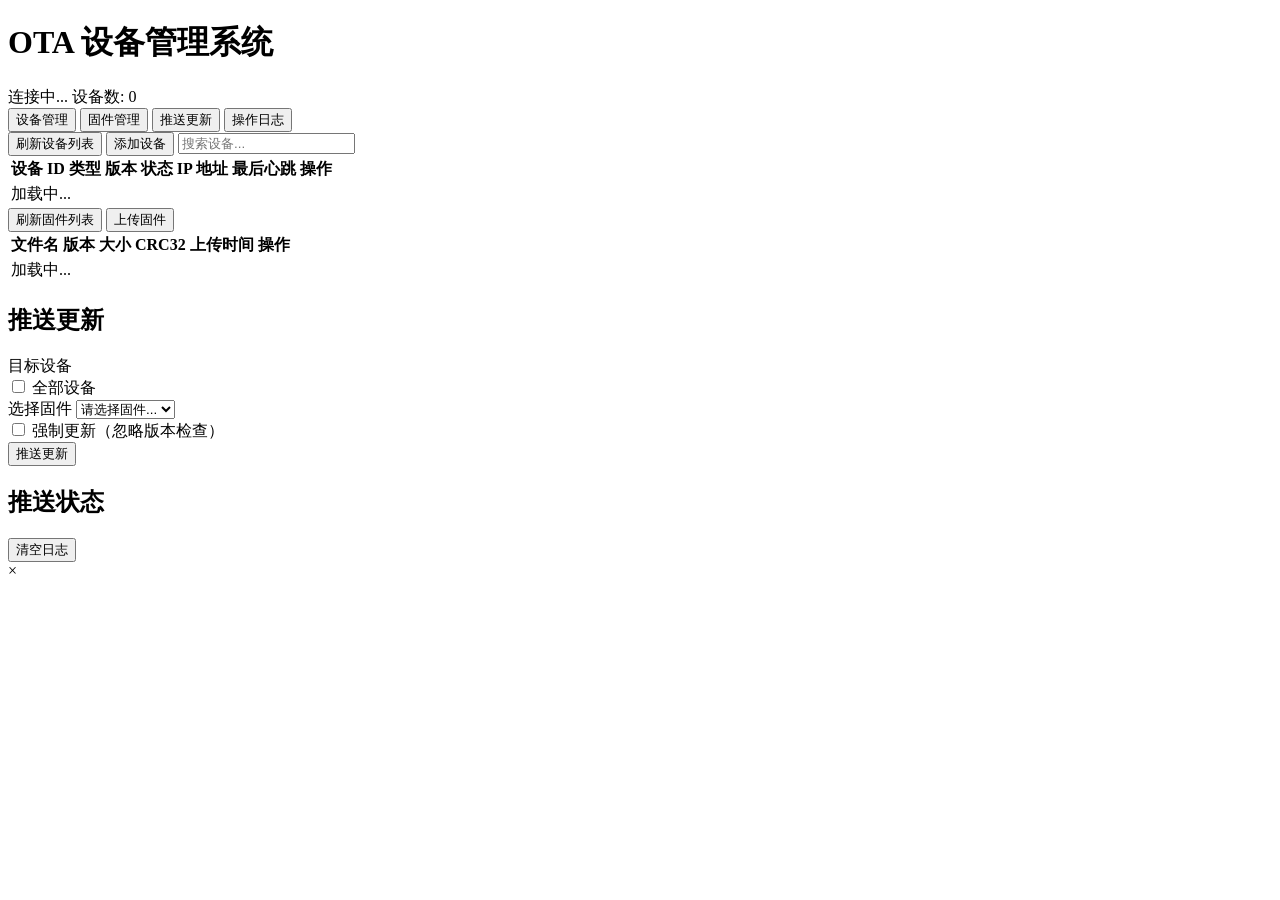
==== server/templates/index.html @ 9911f9ce "Initial commit: STM32F403 + ESP8266 OTA System" ====
﻿<!DOCTYPE html>
<html lang='zh-CN'>
<head>
    <meta charset='UTF-8'>
    <meta name='viewport' content='width=device-width, initial-scale=1.0'>
    <title>OTA 设备管理系统</title>
    <link rel='stylesheet' href='/static/css/style.css'>
</head>
<body>
    <div class='container'>
        <header>
            <h1>OTA 设备管理系统</h1>
            <div class='status-bar'>
                <span id='server-status' class='status-badge'>连接中...</span>
                <span id='device-count'>设备数: 0</span>
            </div>
        </header>

        <nav class='tabs'>
            <button class='tab-btn active' data-tab='devices'>设备管理</button>
            <button class='tab-btn' data-tab='firmware'>固件管理</button>
            <button class='tab-btn' data-tab='push'>推送更新</button>
            <button class='tab-btn' data-tab='logs'>操作日志</button>
        </nav>

        <main>
            <section id='devices-tab' class='tab-content active'>
                <div class='toolbar'>
                    <button class='btn btn-primary' onclick='refreshDevices()'>刷新设备列表</button>
                    <button class='btn btn-success' onclick='showAddDeviceModal()'>添加设备</button>
                    <input type='text' id='device-search' placeholder='搜索设备...' onkeyup='filterDevices()'>
                </div>

                <div class='table-container'>
                    <table class='data-table'>
                        <thead>
                            <tr>
                                <th>设备 ID</th>
                                <th>类型</th>
                                <th>版本</th>
                                <th>状态</th>
                                <th>IP 地址</th>
                                <th>最后心跳</th>
                                <th>操作</th>
                            </tr>
                        </thead>
                        <tbody id='device-list'>
                            <tr><td colspan='7' class='loading'>加载中...</td></tr>
                        </tbody>
                    </table>
                </div>
            </section>

            <section id='firmware-tab' class='tab-content'>
                <div class='toolbar'>
                    <button class='btn btn-primary' onclick='refreshFirmware()'>刷新固件列表</button>
                    <button class='btn btn-success' onclick='showUploadModal()'>上传固件</button>
                </div>

                <div class='table-container'>
                    <table class='data-table'>
                        <thead>
                            <tr>
                                <th>文件名</th>
                                <th>版本</th>
                                <th>大小</th>
                                <th>CRC32</th>
                                <th>上传时间</th>
                                <th>操作</th>
                            </tr>
                        </thead>
                        <tbody id='firmware-list'>
                            <tr><td colspan='6' class='loading'>加载中...</td></tr>
                        </tbody>
                    </table>
                </div>
            </section>

            <section id='push-tab' class='tab-content'>
                <div class='card'>
                    <h2>推送更新</h2>
                    <form id='push-form' onsubmit='pushUpdate(event)'>
                        <div class='form-group'>
                            <label>目标设备</label>
                            <div class='checkbox-group'>
                                <label class='checkbox-label'>
                                    <input type='checkbox' id='push-all-devices' onchange='toggleDeviceSelection()'>
                                    全部设备
                                </label>
                                <div id='device-checkboxes' class='checkbox-list'></div>
                            </div>
                        </div>

                        <div class='form-group'>
                            <label for='firmware-select'>选择固件</label>
                            <select id='firmware-select' required>
                                <option value=''>请选择固件...</option>
                            </select>
                        </div>

                        <div class='form-group'>
                            <label class='checkbox-label'>
                                <input type='checkbox' id='force-update'>
                                强制更新（忽略版本检查）
                            </label>
                        </div>

                        <button type='submit' class='btn btn-primary'>推送更新</button>
                    </form>
                </div>

                <div class='card'>
                    <h2>推送状态</h2>
                    <div id='push-status-list' class='status-list'></div>
                </div>
            </section>

            <section id='logs-tab' class='tab-content'>
                <div class='toolbar'>
                    <button class='btn btn-secondary' onclick='clearLogs()'>清空日志</button>
                </div>
                <div id='log-container' class='log-container'></div>
            </section>
        </main>
    </div>

    <div id='modal' class='modal'>
        <div class='modal-content'>
            <span class='close' onclick='closeModal()'>&times;</span>
            <div id='modal-body'></div>
        </div>
    </div>

    <script src='/static/js/app.js'></script>
</body>
</html>
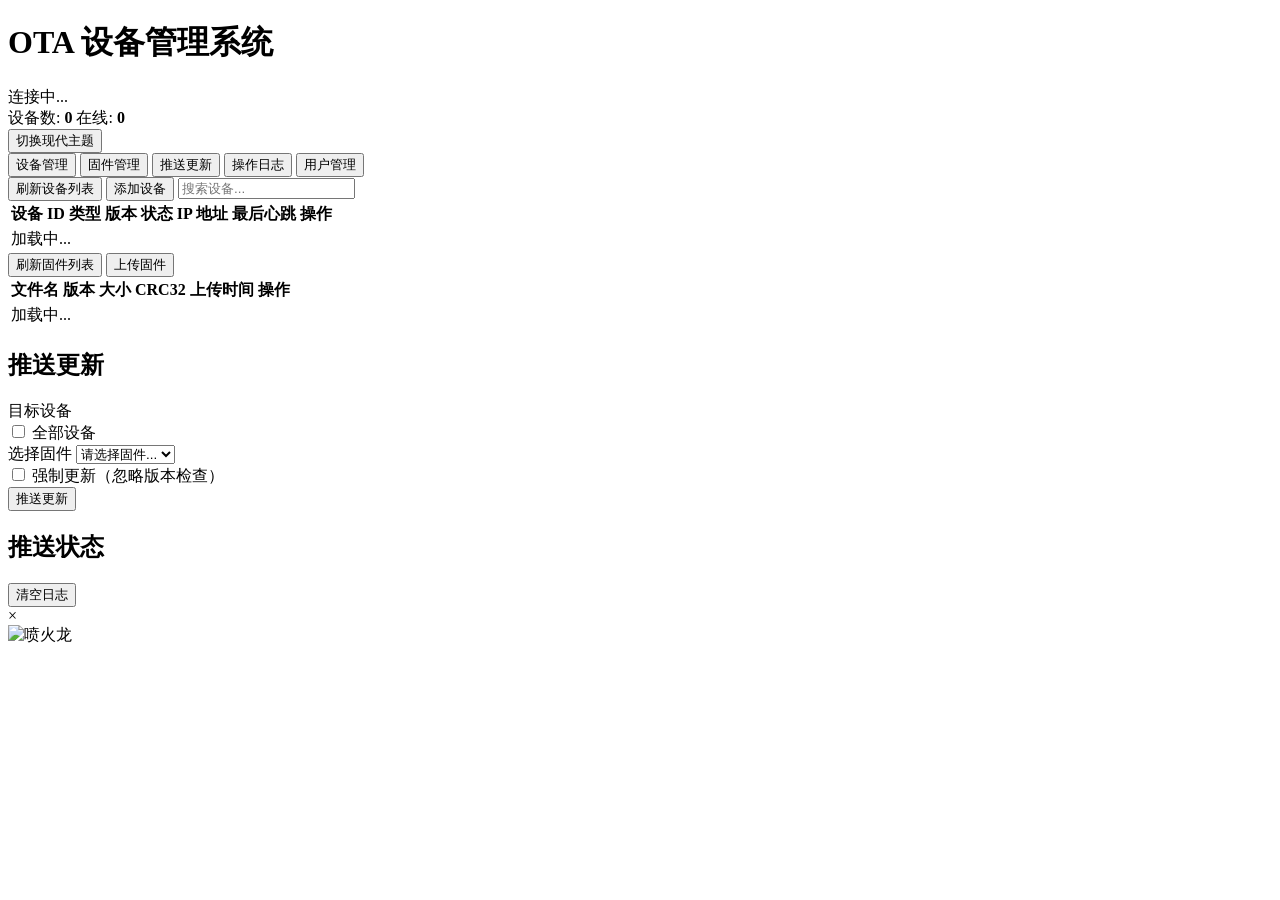
==== commit 47f2d5af: "优化OTA设备管理系统界面和功能" ====
--- a/server/templates/index.html
+++ b/server/templates/index.html
@@ -1,18 +1,25 @@
-﻿<!DOCTYPE html>
+<!DOCTYPE html>
 <html lang='zh-CN'>
 <head>
     <meta charset='UTF-8'>
     <meta name='viewport' content='width=device-width, initial-scale=1.0'>
     <title>OTA 设备管理系统</title>
+    <link rel='icon' href='/static/images/喷火龙.png' type='image/png'>
+    <link rel='shortcut icon' href='/static/images/喷火龙.png' type='image/png'>
     <link rel='stylesheet' href='/static/css/style.css'>
 </head>
-<body>
+<body class="light-theme">
     <div class='container'>
         <header>
             <h1>OTA 设备管理系统</h1>
             <div class='status-bar'>
                 <span id='server-status' class='status-badge'>连接中...</span>
-                <span id='device-count'>设备数: 0</span>
+                <div class='device-stats'>
+                    <span class='device-count'>设备数: <strong id='total-devices'>0</strong></span>
+                    <span class='online-count'>在线: <strong id='online-devices'>0</strong></span>
+                </div>
+
+                <button class='btn btn-secondary' onclick='toggleTheme()' id='theme-toggle'>切换现代主题</button>
             </div>
         </header>
 
@@ -21,6 +28,7 @@
             <button class='tab-btn' data-tab='firmware'>固件管理</button>
             <button class='tab-btn' data-tab='push'>推送更新</button>
             <button class='tab-btn' data-tab='logs'>操作日志</button>
+            <button class='tab-btn' onclick='window.location.href="/users"' data-tab='users'>用户管理</button>
         </nav>
 
         <main>
@@ -132,5 +140,8 @@
     </div>
 
     <script src='/static/js/app.js'></script>
+    <div class='dino-container'>
+        <img src='/static/images/喷火龙.png' class='dino' alt='喷火龙'>
+    </div>
 </body>
 </html>
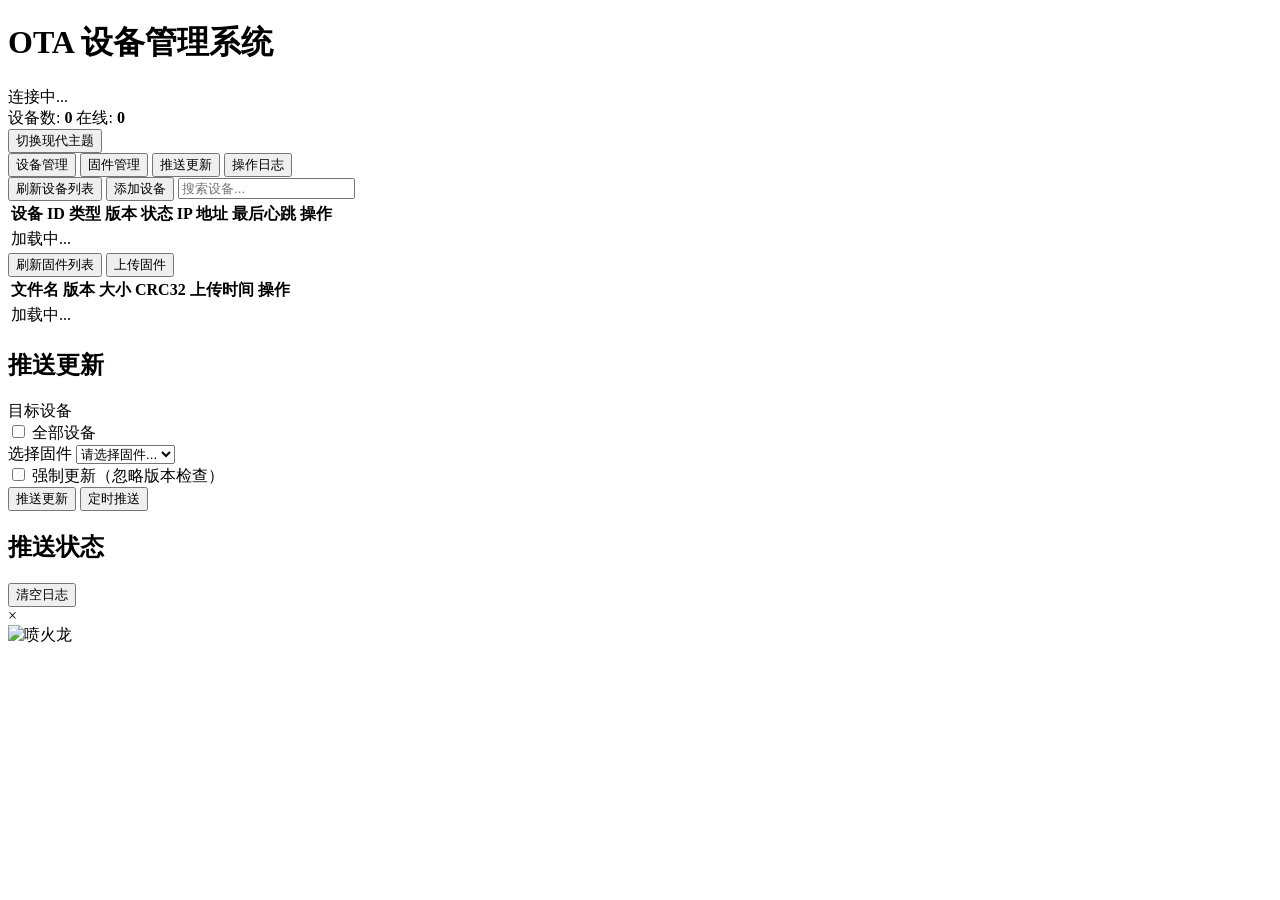
==== commit c3324783: "Update server files with latest changes" ====
--- a/server/templates/index.html
+++ b/server/templates/index.html
@@ -28,7 +28,7 @@
             <button class='tab-btn' data-tab='firmware'>固件管理</button>
             <button class='tab-btn' data-tab='push'>推送更新</button>
             <button class='tab-btn' data-tab='logs'>操作日志</button>
-            <button class='tab-btn' onclick='window.location.href="/users"' data-tab='users'>用户管理</button>
+            <button class='tab-btn' id='users-tab-btn' onclick='window.location.href="/users"' data-tab='users' style='display: none;'>用户管理</button>
         </nav>
 
         <main>
@@ -114,6 +114,7 @@
                         </div>
 
                         <button type='submit' class='btn btn-primary'>推送更新</button>
+                        <button type='button' class='btn btn-secondary' onclick='showScheduledPushModal()'>定时推送</button>
                     </form>
                 </div>
 
@@ -140,6 +141,27 @@
     </div>
 
     <script src='/static/js/app.js'></script>
+    <script>
+        // 检查当前用户是否是管理员，显示用户管理按钮
+        async function checkAdmin() {
+            try {
+                const response = await fetch('/api/current-user');
+                if (response.ok) {
+                    const data = await response.json();
+                    if (data.user && data.user.role === 'admin') {
+                        document.getElementById('users-tab-btn').style.display = 'inline-block';
+                    }
+                }
+            } catch (error) {
+                console.error('检查用户权限失败:', error);
+            }
+        }
+
+        // 页面加载时检查权限
+        document.addEventListener('DOMContentLoaded', function() {
+            checkAdmin();
+        });
+    </script>
     <div class='dino-container'>
         <img src='/static/images/喷火龙.png' class='dino' alt='喷火龙'>
     </div>
